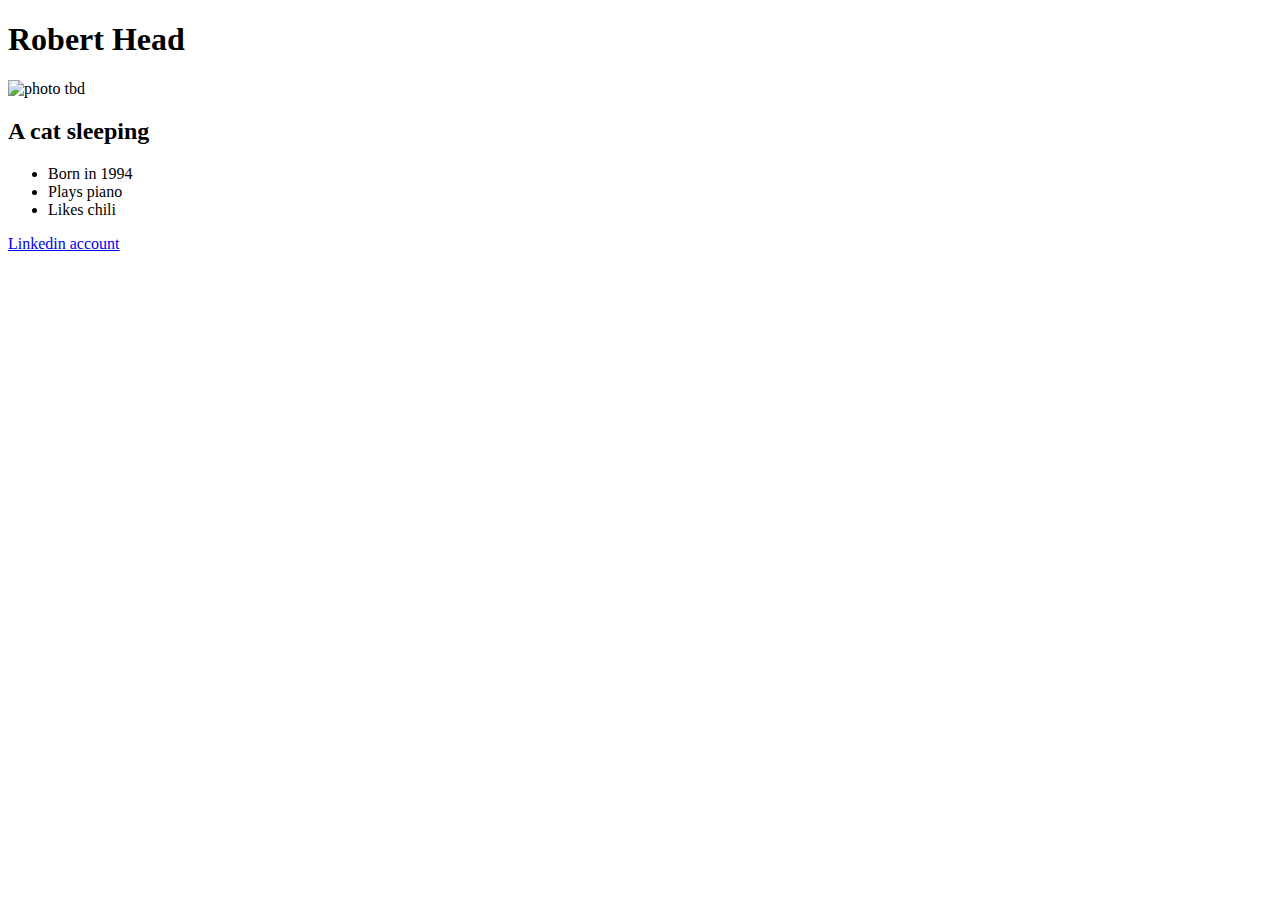
==== index.html @ 3cf4e21a "new push" ====
<!DOCTYPE html>
<html lang="en">
<head>
    <meta charset="UTF-8">
    <meta http-equiv="X-UA-Compatible" content="IE=edge">
    <meta name="viewport" content="width=device-width, initial-scale=1.0">
    <title>Document</title>
</head>
<body>
    <!-- Complete the following steps. Once you are done create a new repository in github, deploy this file to github and send a link to the project in Google Classroom-->
    <!-- 1. add an H1 tag with your name (hint try using emmet by typing H1 and hit tab) →-->
<h1>Robert Head</h1>
    

    
 
    <!-- 2. Add a photo of yourself below your h1 heading using an img tag-->
 <img src="https://hips.hearstapps.com/hmg-prod.s3.amazonaws.com/images/cute-cat-photos-1593441022.jpg" alt="photo tbd">
    <!-- 3. Below your photo add an h2 tag with a caption that describes the photo. The size won't' make sense for a caption but we will edit this later with CSS  -->
 <h2>A cat sleeping</h2>
    <!-- 4. Below your image create an unordered list (ul) with multiple list items(li) in it. The list items should include a timeline about you, facts about you, or you can have two lists that include both. -->
 <ul>
    <li>Born in 1994</li>
    <li>Plays piano</li>
    <li>Likes chili</li>
 </ul>
    <!-- 5. Add a link at the bottom of your page that links to your linkedIn account.  -->
 <a href="https://www.linkedin.com/in/robert-head-901bb5260/">Linkedin account</a>
    <!-- 6. If you want to go above and beyond and extra flourishes to you page, that would be encouraged and celebrated! -->
 
    <!-- 7. Deploy this page to  your github and submit the link to your repository. Make sure that everything works on Live Server before you deploy your page!  -->
 
    <!--  -->
 
</body>
</html>
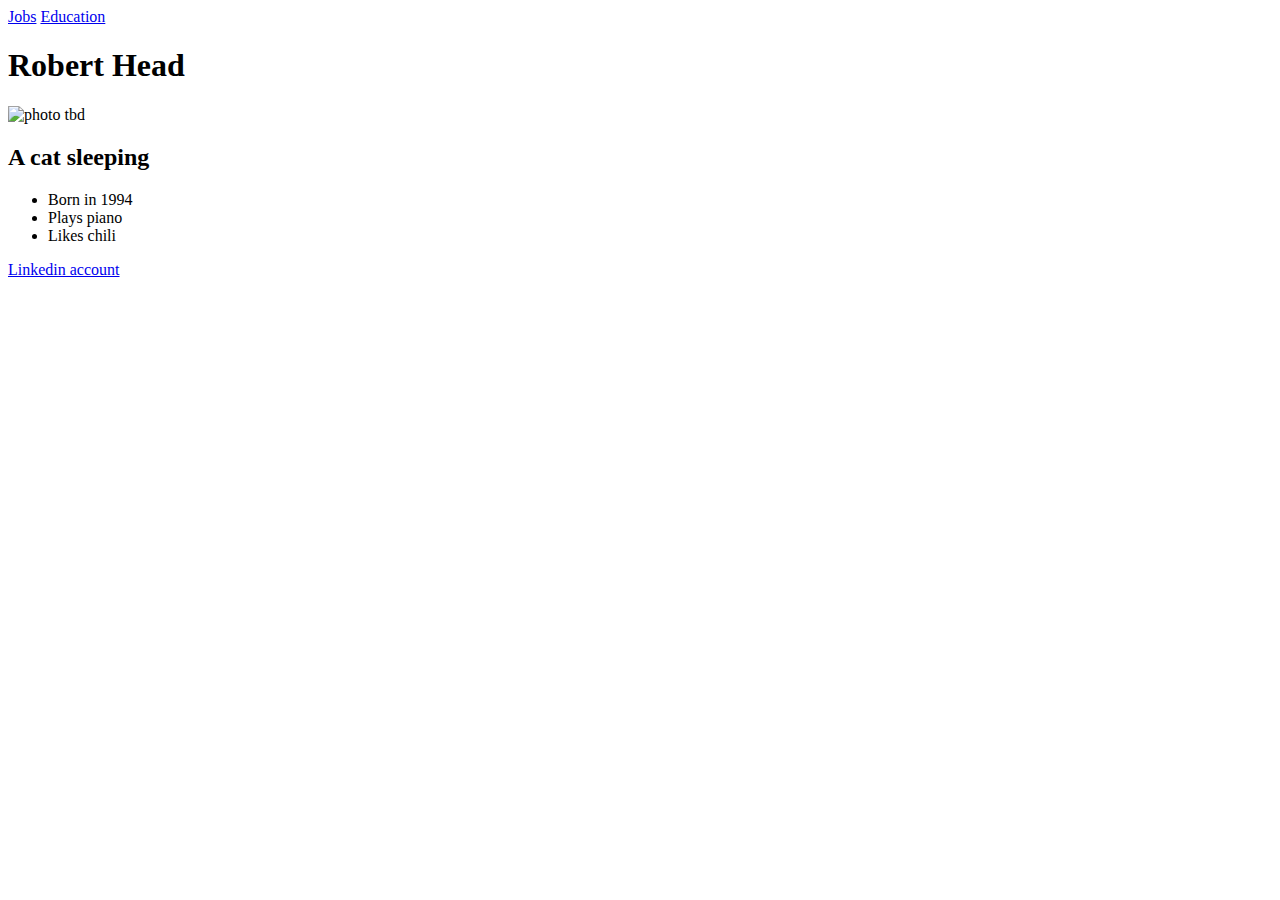
==== commit 43b7f16c: "jobs/education" ====
--- a/index.html
+++ b/index.html
@@ -7,6 +7,8 @@
     <title>Document</title>
 </head>
 <body>
+   <a href="./jobs.html">Jobs</a>
+   <a href="./education.html">Education</a>
     <!-- Complete the following steps. Once you are done create a new repository in github, deploy this file to github and send a link to the project in Google Classroom-->
     <!-- 1. add an H1 tag with your name (hint try using emmet by typing H1 and hit tab) →-->
 <h1>Robert Head</h1>
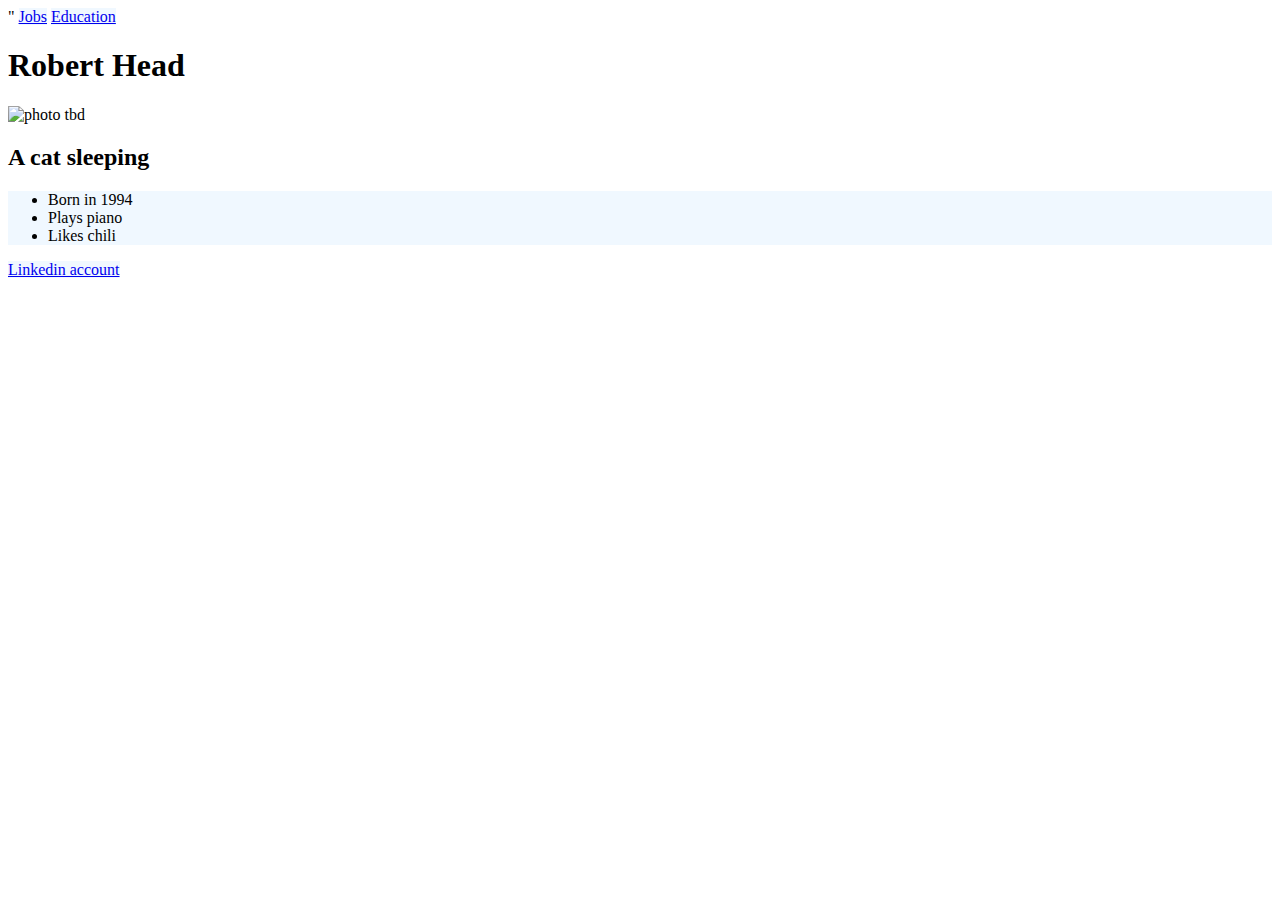
==== commit d145cbae: "styling with css" ====
--- a/index.html
+++ b/index.html
@@ -5,6 +5,8 @@
     <meta http-equiv="X-UA-Compatible" content="IE=edge">
     <meta name="viewport" content="width=device-width, initial-scale=1.0">
     <title>Document</title>
+    <link rel="stylesheet" href="style.css">
+    "
 </head>
 <body>
    <a href="./jobs.html">Jobs</a>
--- a/style.css
+++ b/style.css
@@ -0,0 +1,22 @@
+h1{
+    font-weight: 100px;
+    font: monospace;
+    size: 200px;
+}
+h2{
+    font: monospace;
+    font-weight: 50px;
+}
+img{
+    width: 200px;
+}
+ul{
+    background-color: aliceblue;
+    align-items: center;
+}
+a{
+    background-color: aliceblue;
+}
+ol{
+    background-color: antiquewhite;
+}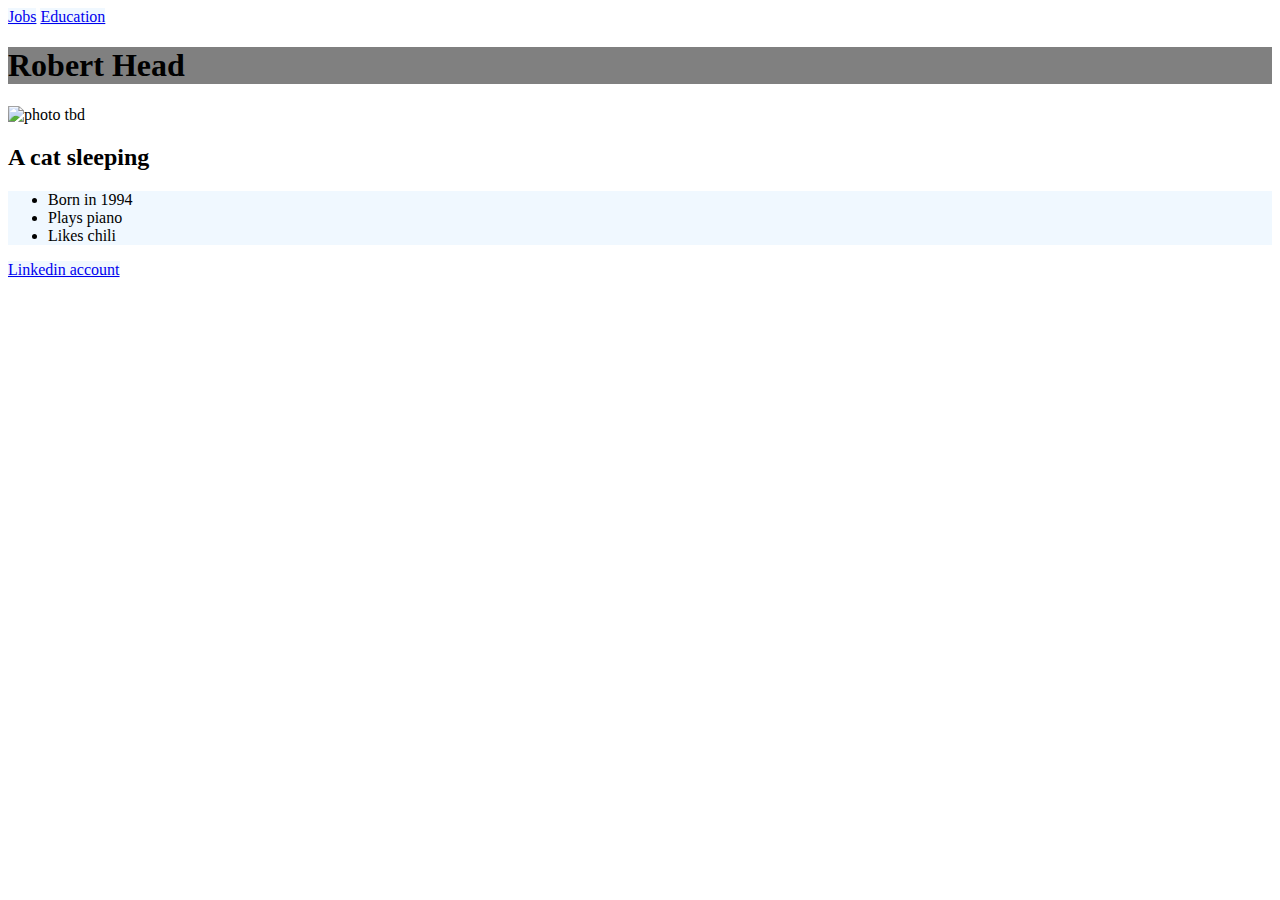
==== commit 424a1213: "styling about me" ====
--- a/index.html
+++ b/index.html
@@ -6,7 +6,7 @@
     <meta name="viewport" content="width=device-width, initial-scale=1.0">
     <title>Document</title>
     <link rel="stylesheet" href="style.css">
-    "
+    
 </head>
 <body>
    <a href="./jobs.html">Jobs</a>
--- a/style.css
+++ b/style.css
@@ -2,6 +2,7 @@
     font-weight: 100px;
     font: monospace;
     size: 200px;
+    background-color: gray;
 }
 h2{
     font: monospace;
@@ -16,7 +17,11 @@
 }
 a{
     background-color: aliceblue;
+    font: monospace;
 }
 ol{
     background-color: antiquewhite;
+}
+li{
+    font: monospace;
 }